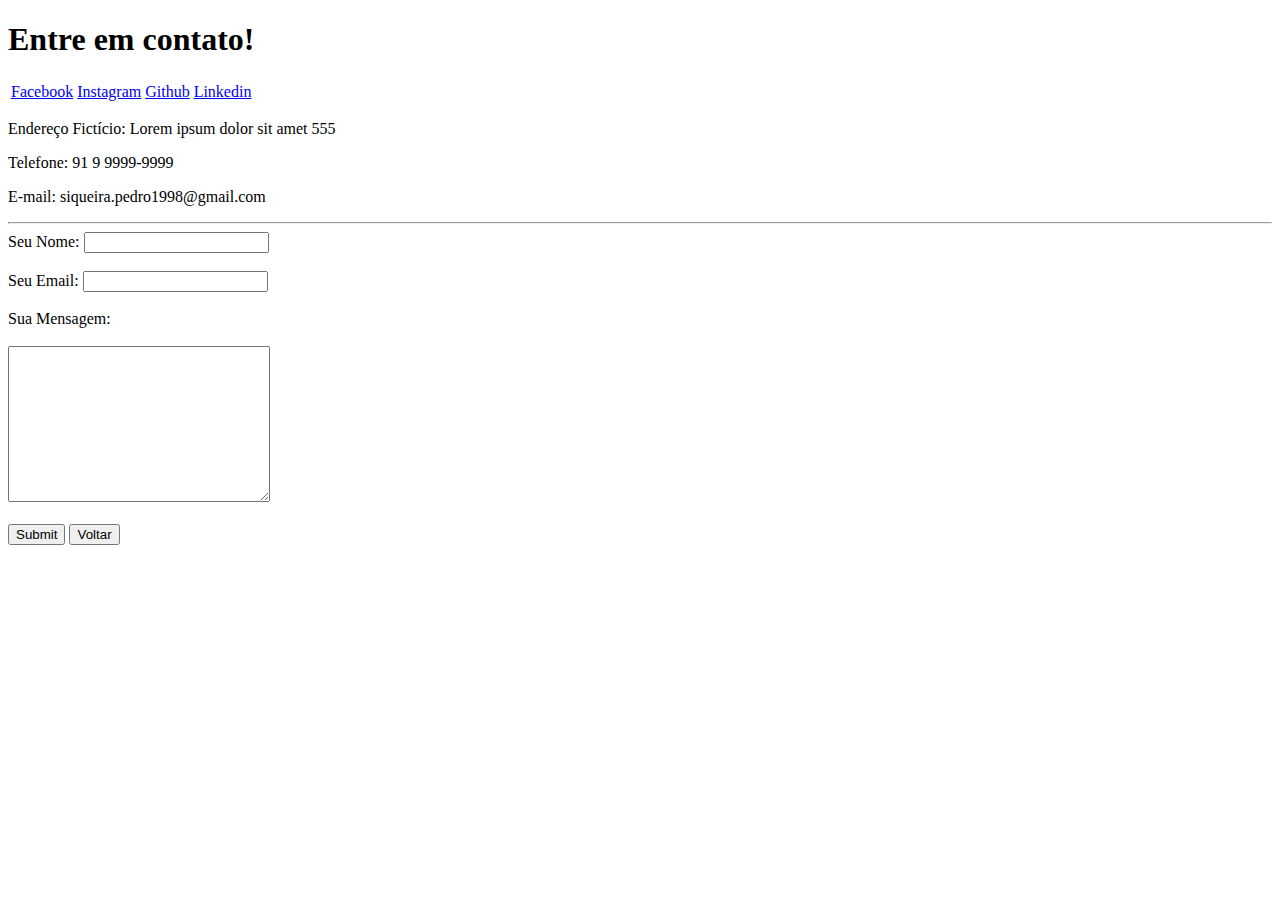
==== contato.html @ 303049ca "atualização html" ====
<!DOCTYPE html>
<html lang="pt-br">
<head>
    <meta charset="UTF-8">
    <meta http-equiv="X-UA-Compatible" content="IE=edge">
    <meta name="viewport" content="width=device-width, initial-scale=1.0">
    <link rel="shortcut icon" href="/Imagens/Alien.ico" type="image\x-icon">
    <title>Entre em Contato !</title>
</head>
<body>
    <h1>Entre em contato!</h1>
    <table>
        <tr>
            <td><a
                href=" https://www.facebook.com/profile.php?id=100003611095736" hreflang="pt-br" target="_blank">Facebook</a>
            </td>
            <td><a href=" https://www.instagram.com/pedro_siq_c/" hreflang="pt-br" target="_blank">Instagram</a>
            </td>
            <td>
                <a href=" https://github.com/PColares/Web-html-css" hreflang="pt-br" target="_blank">Github</a> 
            </td>
            <td>
                <a href="www.linkedin.com/in/PColares" hreflang="pt-br" target="_blank">Linkedin</a> 
            </td>
        </tr>
    </table>
    <p>Endereço Fictício: Lorem ipsum dolor sit amet 555 </p>
    <p>Telefone: 91 9 9999-9999</p>
    <p>E-mail: siqueira.pedro1998@gmail.com</p>
<hr>
    <form action="mailto:siqueira.pedro1998@gmail.com" method="post" enctype="text/plain">
        <label> Seu Nome:</label>
        <input type="text" name="Nome"><br><br>
        
        <label>Seu Email:</label>
        <input type="email" name="E-mail"><br><br>

        <label>Sua Mensagem:</label><br><br>
        <textarea name="Mensagem" id="" cols="30" rows="10"></textarea><br><br>

        <input type="submit"> <a href="index.html"><button type="button">Voltar</button></a>
    </form>

</body>
</html>
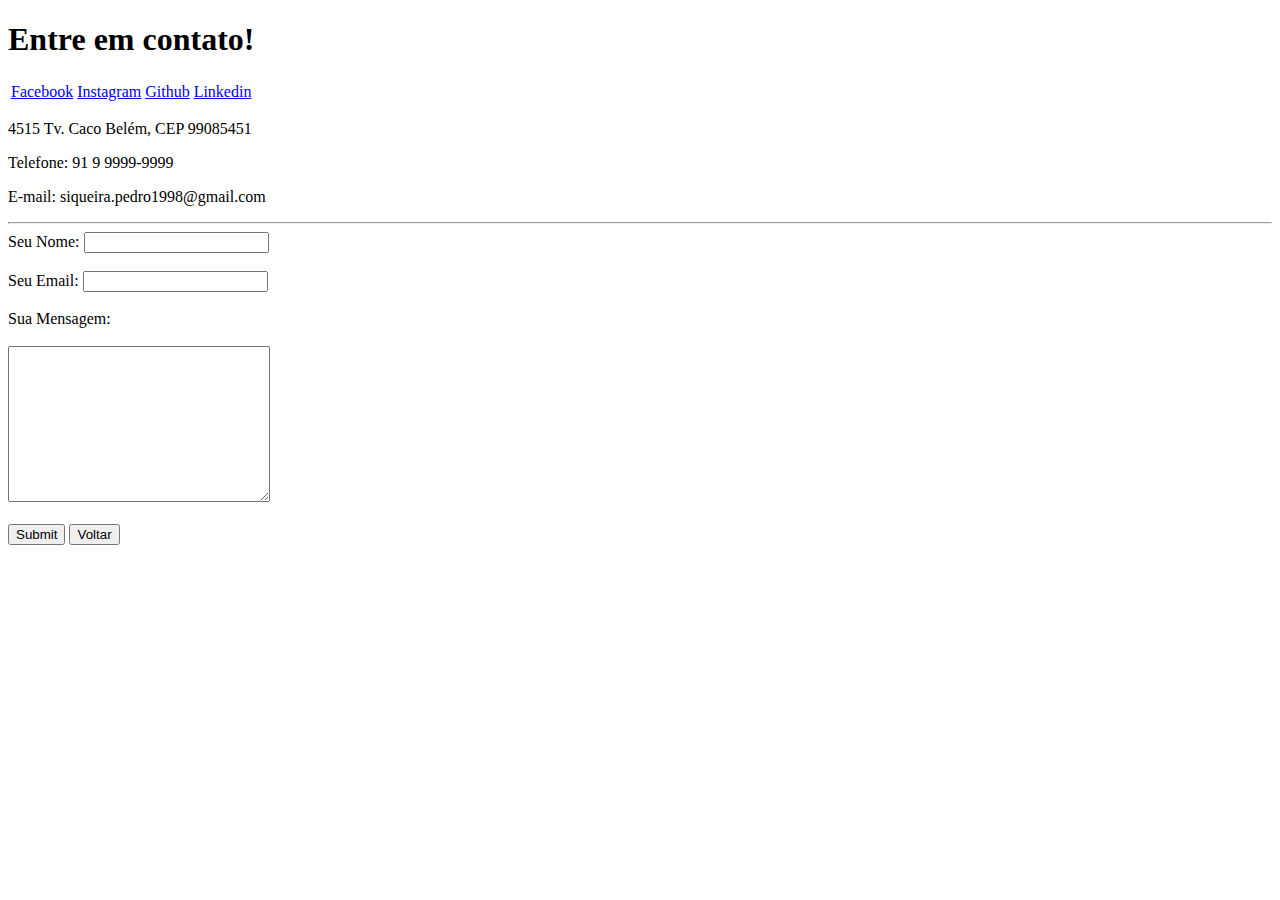
==== commit 88f0fe56: "Update" ====
--- a/contato.html
+++ b/contato.html
@@ -4,8 +4,8 @@
     <meta charset="UTF-8">
     <meta http-equiv="X-UA-Compatible" content="IE=edge">
     <meta name="viewport" content="width=device-width, initial-scale=1.0">
-    <link rel="shortcut icon" href="/Imagens/Alien.ico" type="image\x-icon">
-    <title>Entre em Contato !</title>
+    <link rel="shortcut icon" href="imagens/alien.ico" type="image\x-icon">
+    <title>&#x1F4C7; Contato</title>
 </head>
 <body>
     <h1>Entre em contato!</h1>
@@ -24,7 +24,7 @@
             </td>
         </tr>
     </table>
-    <p>Endereço Fictício: Lorem ipsum dolor sit amet 555 </p>
+    <p>4515 Tv. Caco Belém, CEP 99085451 </p>
     <p>Telefone: 91 9 9999-9999</p>
     <p>E-mail: siqueira.pedro1998@gmail.com</p>
 <hr>
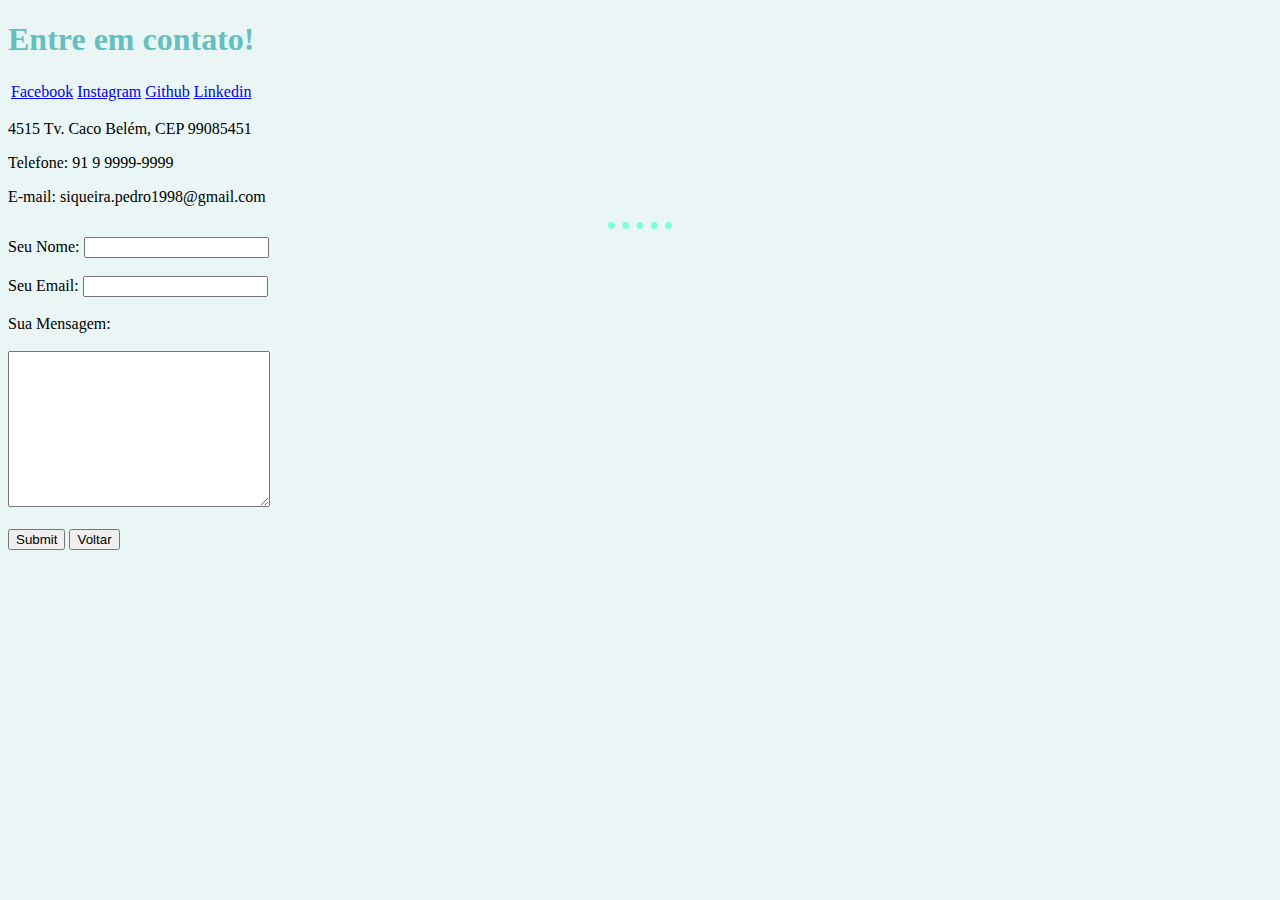
==== commit 867542ec: "Adicionando estilo com CSS" ====
--- a/contato.html
+++ b/contato.html
@@ -4,7 +4,7 @@
     <meta charset="UTF-8">
     <meta http-equiv="X-UA-Compatible" content="IE=edge">
     <meta name="viewport" content="width=device-width, initial-scale=1.0">
-    <link rel="shortcut icon" href="imagens/alien.ico" type="image\x-icon">
+    <link rel="stylesheet" href="css/styles.css">
     <title>&#x1F4C7; Contato</title>
 </head>
 <body>
--- a/css/styles.css
+++ b/css/styles.css
@@ -0,0 +1,28 @@
+    /*************TAG SELECTORS*************/
+    body{
+        background-color:#EAF6F6;
+    }
+
+    hr {
+        border-style: none;
+        border-top-style: dotted;
+        width: 5%;
+        border-width: 7px;
+        border-color: aquamarine;
+    }
+
+    h1, h3{
+        color:#66BFBF;
+    }
+
+/*************CLASS SELECTORS*************/
+
+.classe {
+    background-color:green;
+}
+
+/*************ID SELECTORS*************/
+
+#heading {
+    background-color:blue;
+}